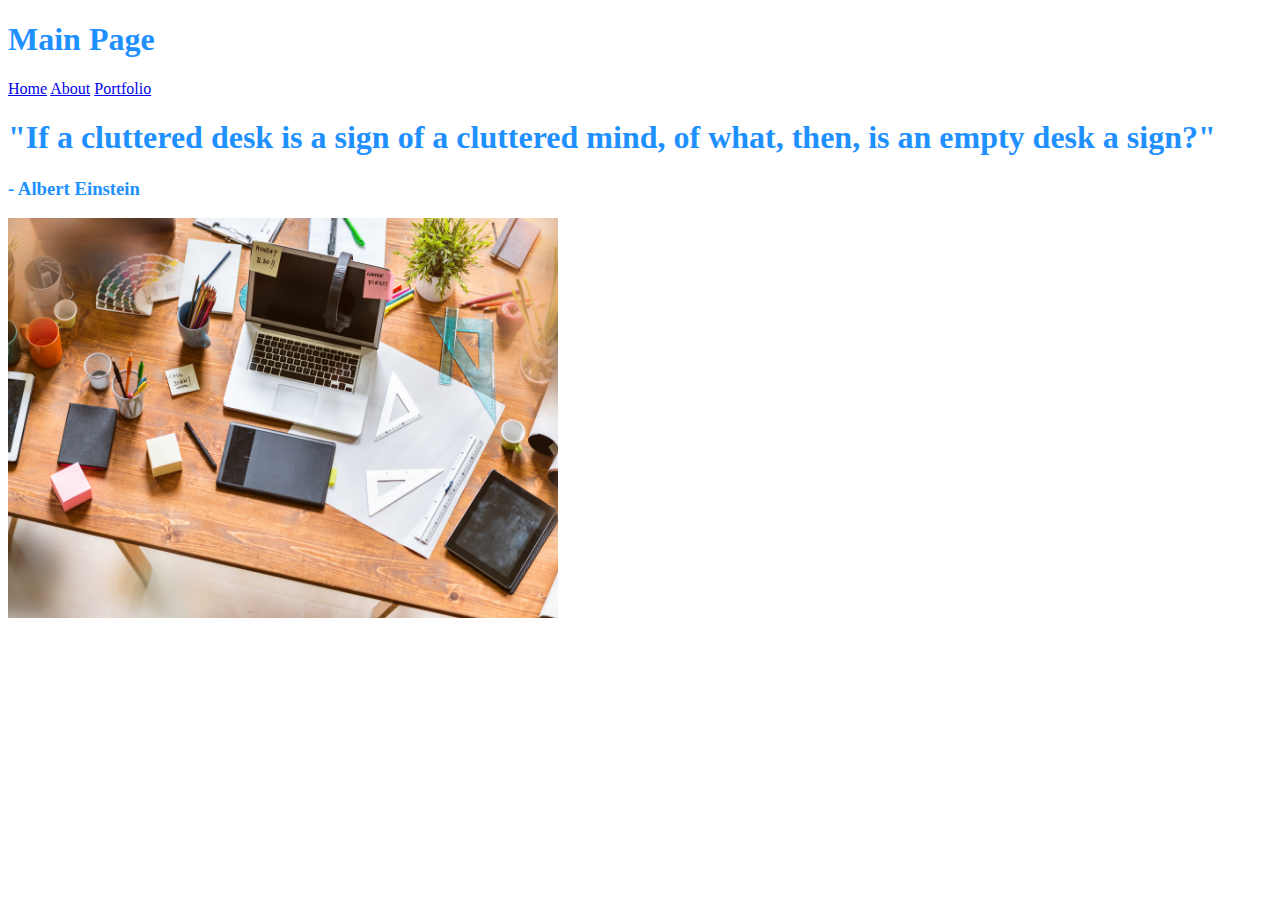
==== index.html @ 0f775c45 "this is  barebones" ====
<!DOCTYPE html>
<html lang="en">
<head>
    <meta charset="UTF-8">
    <meta name="viewport" content="width=device-width, initial-scale=1.0">
    <title>Main</title>
    <script src="style.css"></script>
    <link href="style.css" rel="stylesheet"/>

</head>
<body>
    <h1>Main Page</h1>
    <nav>
        <a href="index.html">Home</a>
        <a href="about.html">About</a>
        <a href="portfolio.html">Portfolio</a>
    </nav>
    <h1>"If a cluttered desk is a sign of a cluttered mind, of what, then, is an empty desk a sign?"</h1>
    <h3> - Albert Einstein</h3>
    <img src="desk.jpeg"/>
</body>
</html>
---- style.css ----
body {
    font-family: 'Franklin Gothic Medium';
    color: dodgerblue;
}
img{
    width: 550px;
    height: 400px;
}
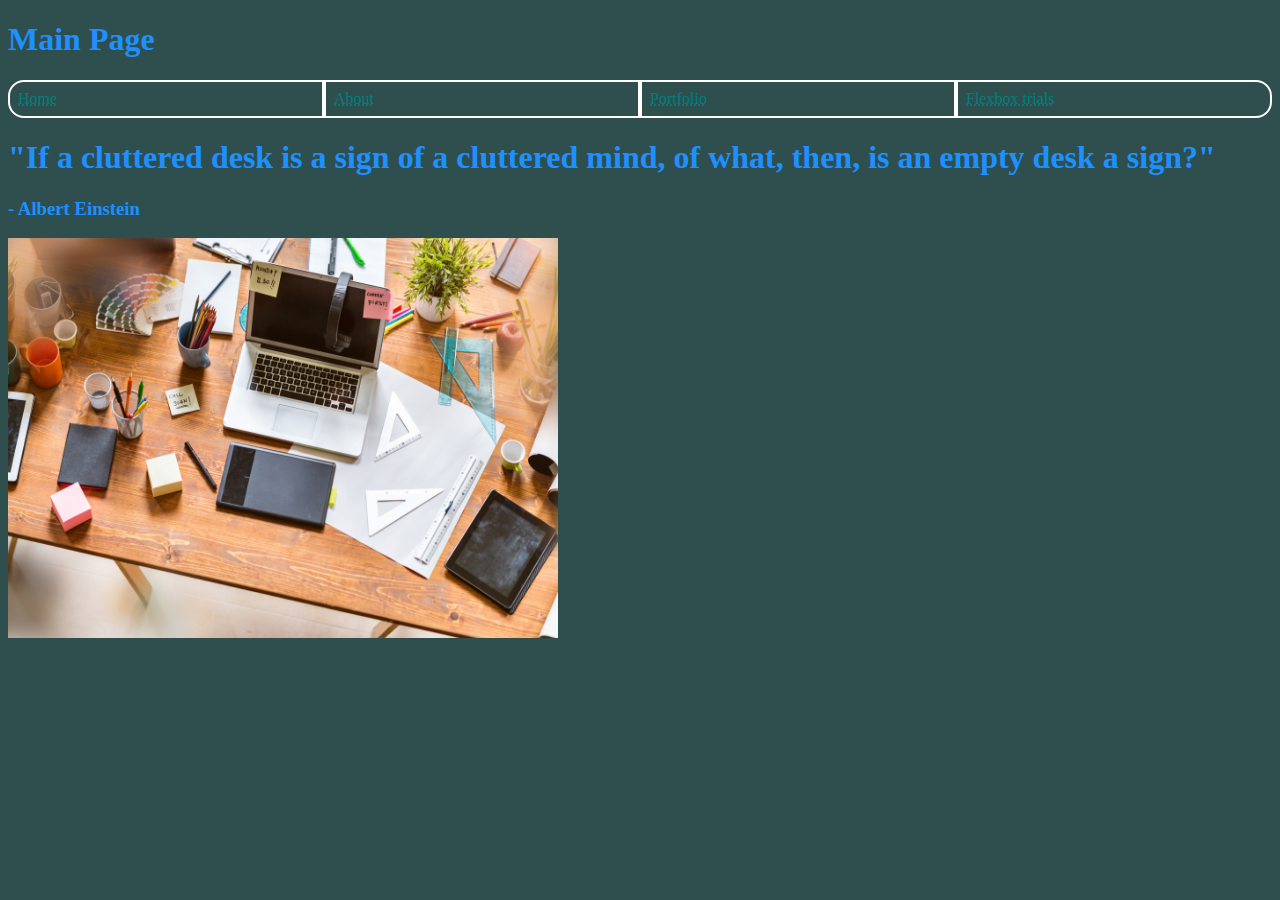
==== commit 131c4c51: "Update 1 post-grade mostly updated css for pages to all have flexbox navbars" ====
--- a/index.html
+++ b/index.html
@@ -4,16 +4,17 @@
     <meta charset="UTF-8">
     <meta name="viewport" content="width=device-width, initial-scale=1.0">
     <title>Main</title>
-    <script src="style.css"></script>
+    <script src="javascript.js"></script>
     <link href="style.css" rel="stylesheet"/>
-
+    <link href="flexbox.css" rel="stylesheet"/>
 </head>
 <body>
     <h1>Main Page</h1>
     <nav>
-        <a href="index.html">Home</a>
-        <a href="about.html">About</a>
-        <a href="portfolio.html">Portfolio</a>
+        <a class="hover" href="index.html">Home</a>
+        <a class="hover" href="about.html">About</a>
+        <a class="hover" href="portfolio.html">Portfolio</a>
+        <a class="hover" href="flexbox.html">Flexbox trials</a>
     </nav>
     <h1>"If a cluttered desk is a sign of a cluttered mind, of what, then, is an empty desk a sign?"</h1>
     <h3> - Albert Einstein</h3>
--- a/style.css
+++ b/style.css
@@ -1,6 +1,7 @@
 body {
     font-family: 'Franklin Gothic Medium';
     color: dodgerblue;
+    background-color: darkslategrey;
 }
 img{
     width: 550px;
--- a/flexbox.css
+++ b/flexbox.css
@@ -0,0 +1,24 @@
+nav {
+    display: flex;
+}
+nav > a {
+    flex: 1;
+    border: solid 02px white;
+    text-align: left;
+    padding: .5rem;
+    color: teal;
+    text-decoration-style: dotted;
+    
+}
+.hover:hover{
+    background-color: cadetblue;
+}
+
+nav > a:last-child {
+    border-radius: 0 1rem  1rem 0;
+
+}
+nav > a:first-child {
+    border-radius: 1rem 0 0 1rem;
+    
+}